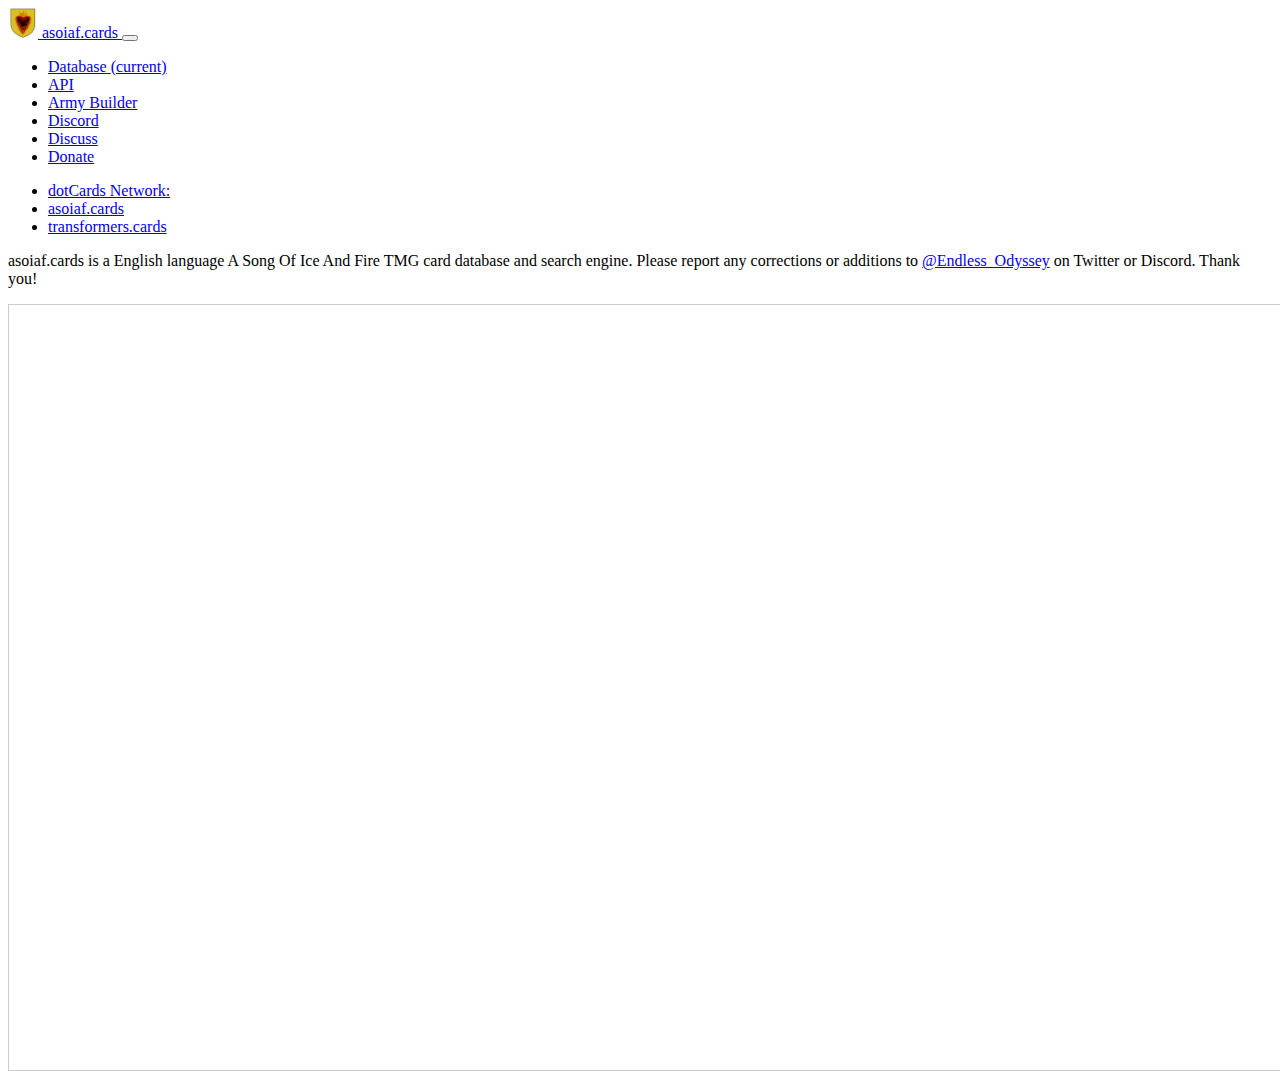
==== index.html @ ddfc014b "Update index.html" ====
<!doctype html>
<html lang="en">
  <head>
    
    <meta charset="utf-8">
    <meta name="viewport" content="width=device-width, initial-scale=1, shrink-to-fit=no">
    <link rel="manifest" href="/manifest.json">
    
    <!-- Bootstrap CSS -->
    <link rel="stylesheet" href="https://stackpath.bootstrapcdn.com/bootstrap/4.2.1/css/bootstrap.min.css" integrity="sha384-GJzZqFGwb1QTTN6wy59ffF1BuGJpLSa9DkKMp0DgiMDm4iYMj70gZWKYbI706tWS" crossorigin="anonymous">

    <title>asoiaf.cards :: valar morghulis</title>
    
    <link rel="icon" href="/img/asoiafdc-logo.ico" type="image/x-icon"/>
    <link rel="shortcut icon" href="/img/asoiafdc-logo.ico" type="image/x-icon"/>
    
    <meta name="description" content="asoiaf.cards is an English language A Song Of Ice And Fire TMG card database and search engine.">
    <meta name="keywords" content="asoiaf,ASongOfIceAndFire,dotCards">
    <meta name="theme-color" content="#F44842"/>
    
  </head>
  <body>

<nav class="navbar navbar-expand-lg navbar-dark bg-dark">
  <a class="navbar-brand" href="https://asoiaf.cards">
    <img src="/img/asoiafdc-logo.png" width="30" height="30" class="d-inline-block align-top" alt="">
    asoiaf.cards
  </a>
  <button class="navbar-toggler" type="button" data-toggle="collapse" data-target="#navbarNav" aria-controls="navbarNav" aria-expanded="false" aria-label="Toggle navigation">
    <span class="navbar-toggler-icon"></span>
  </button>
  <div class="collapse navbar-collapse" id="navbarNav">
    <ul class="navbar-nav">
      <li class="nav-item active">
        <a class="nav-link" href="https://transformers.cards">Database <span class="sr-only">(current)</span></a>
      </li>
      <li class="nav-item">
        <a class="nav-link disabled" href="#" tabindex="-1" aria-disabled="true">API</a>
      </li>
       <li class="nav-item">
        <a class="nav-link" href="https://www.transformersdeckbuilder.com/">Army Builder</a>
      </li>
      <li class="nav-item">
        <a class="nav-link" href="#">Discord</a>
      </li>
      <li class="nav-item">
        <a class="nav-link" href="#">Discuss</a>
      </li>
      <li class="nav-item">
        <a class="nav-link disabled" href="#" tabindex="-1" aria-disabled="true">Donate</a>
      </li>
    </ul>
             <ul class="navbar-nav ml-auto">
            <li class="nav-item">
                 <a class="nav-link disabled" href="#" tabindex="-1" aria-disabled="true">dotCards Network:</a>
            </li>
            <li class="nav-item">
                <a class="nav-link active" href="https://asoiaf.cards">asoiaf.cards</a>
            </li>
            <li class="nav-item">
                <a class="nav-link" href="https://transformers.cards">transformers.cards</a>
            </li>
        </ul>
  </div>
</nav>

<p>
<div class="alert alert-primary" role="alert">
  asoiaf.cards is a English language A Song Of Ice And Fire TMG card database and search engine. Please report any corrections or additions to <a href="https://twitter.com/endless_odyssey">@Endless_Odyssey</a> on Twitter or Discord. Thank you!
</div>
</p>
<main>
<p>
<iframe title="Card Database" class="airtable-embed" src="https://airtable.com/embed/shrC51iMFcJwNmo0K?backgroundColor=yellow" frameborder="0" onmousewheel="" style="width: 100%; position: absolute; height: 85%; background: transparent; border: 1px solid #ccc;"></iframe>
  </p>
    <script src="https://code.jquery.com/jquery-3.3.1.slim.min.js" integrity="sha384-q8i/X+965DzO0rT7abK41JStQIAqVgRVzpbzo5smXKp4YfRvH+8abtTE1Pi6jizo" crossorigin="anonymous"></script>
    <script src="https://cdnjs.cloudflare.com/ajax/libs/popper.js/1.14.6/umd/popper.min.js" integrity="sha384-wHAiFfRlMFy6i5SRaxvfOCifBUQy1xHdJ/yoi7FRNXMRBu5WHdZYu1hA6ZOblgut" crossorigin="anonymous"></script>
    <script src="https://stackpath.bootstrapcdn.com/bootstrap/4.2.1/js/bootstrap.min.js" integrity="sha384-B0UglyR+jN6CkvvICOB2joaf5I4l3gm9GU6Hc1og6Ls7i6U/mkkaduKaBhlAXv9k" crossorigin="anonymous"></script>
  </main>
  </body>
</html>
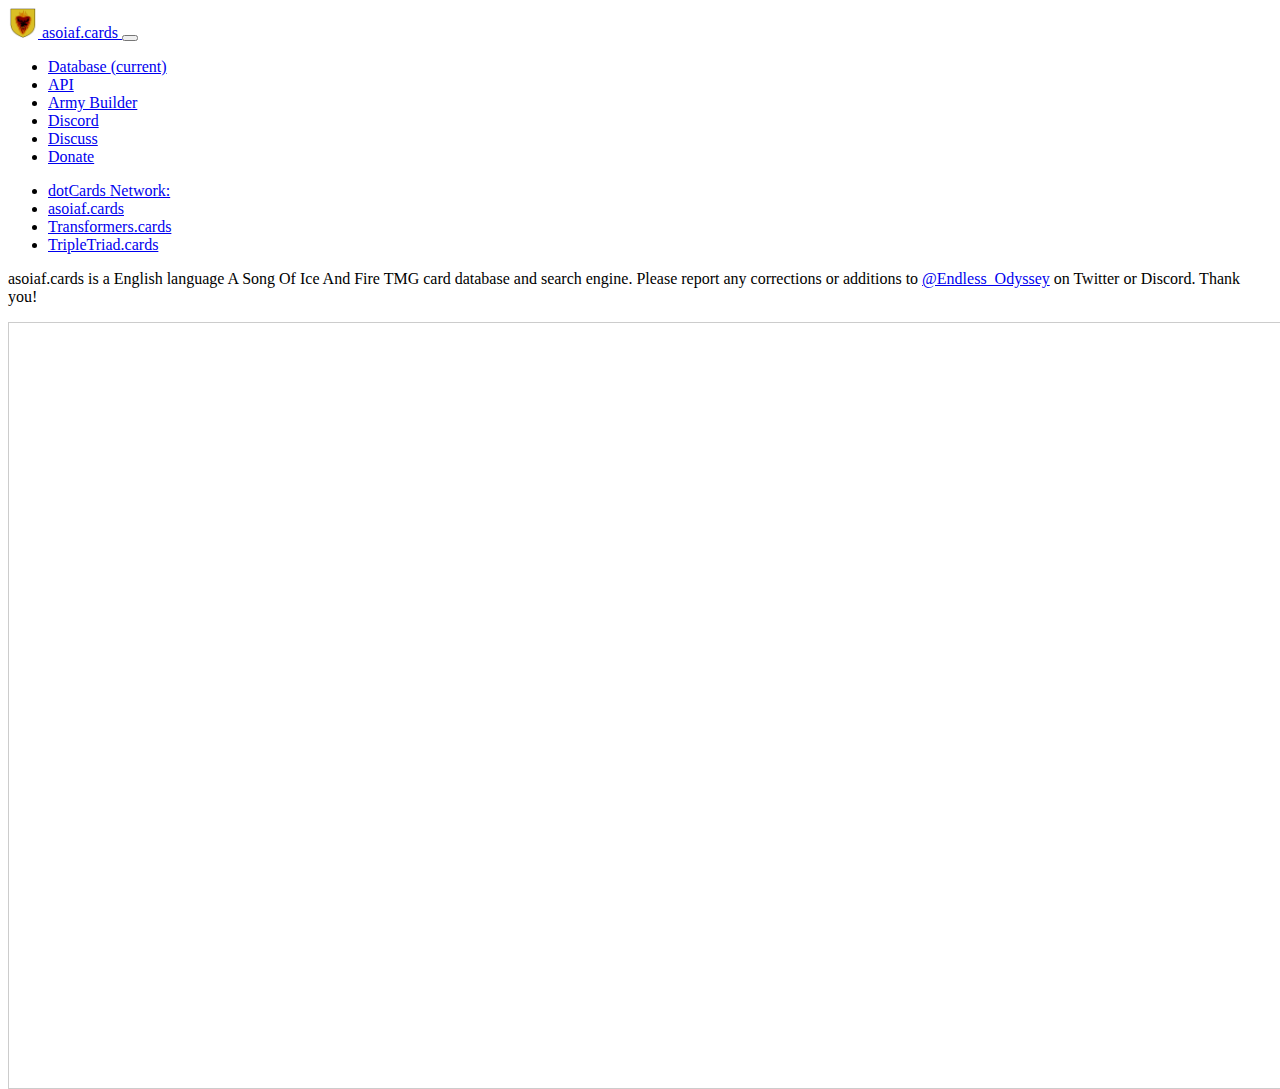
==== commit 1907414d: "Update index.html" ====
--- a/index.html
+++ b/index.html
@@ -38,13 +38,13 @@
         <a class="nav-link disabled" href="#" tabindex="-1" aria-disabled="true">API</a>
       </li>
        <li class="nav-item">
-        <a class="nav-link" href="https://www.transformersdeckbuilder.com/">Army Builder</a>
+        <a class="nav-link disabled" tabindex="-1" aria-disabled="true" href="#">Army Builder</a>
       </li>
       <li class="nav-item">
-        <a class="nav-link" href="#">Discord</a>
+        <a class="nav-link" href="https://asoiaf.cards/discord">Discord</a>
       </li>
       <li class="nav-item">
-        <a class="nav-link" href="#">Discuss</a>
+        <a class="nav-link" href="https://www.reddit.com/r/asoiafminiaturesgame/">Discuss</a>
       </li>
       <li class="nav-item">
         <a class="nav-link disabled" href="#" tabindex="-1" aria-disabled="true">Donate</a>
@@ -58,7 +58,10 @@
                 <a class="nav-link active" href="https://asoiaf.cards">asoiaf.cards</a>
             </li>
             <li class="nav-item">
-                <a class="nav-link" href="https://transformers.cards">transformers.cards</a>
+                <a class="nav-link" href="https://transformers.cards">Transformers.cards</a>
+            </li>
+             <li class="nav-item">
+                <a class="nav-link" href="https://tripletriad.cards">TripleTriad.cards</a>
             </li>
         </ul>
   </div>
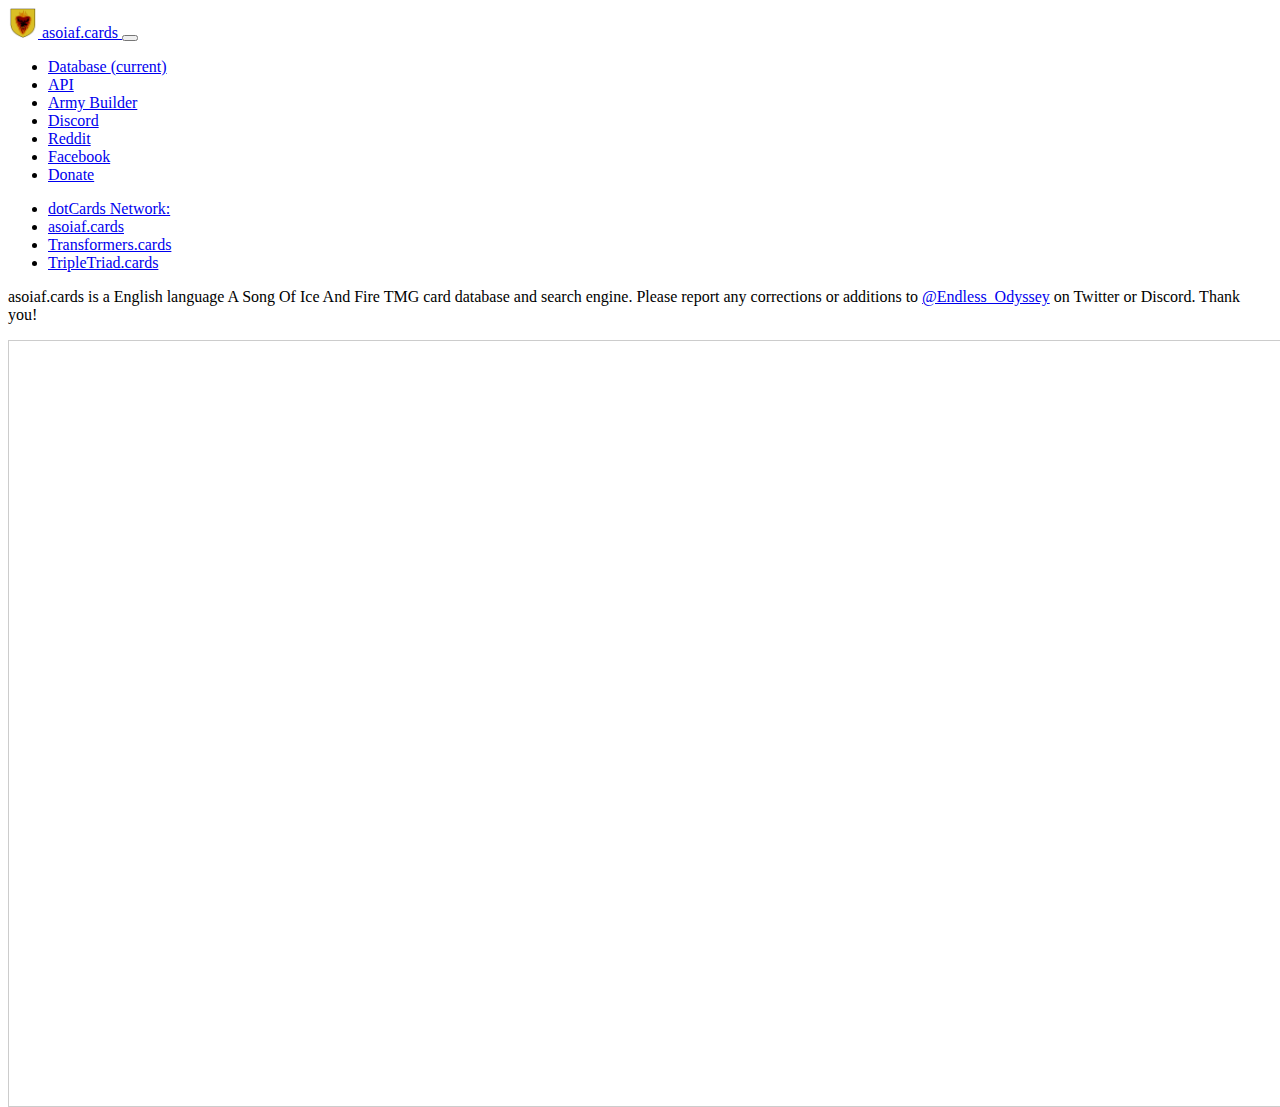
==== commit 1d959d1a: "Update index.html" ====
--- a/index.html
+++ b/index.html
@@ -44,7 +44,10 @@
         <a class="nav-link" href="https://asoiaf.cards/discord">Discord</a>
       </li>
       <li class="nav-item">
-        <a class="nav-link" href="https://www.reddit.com/r/asoiafminiaturesgame/">Discuss</a>
+        <a class="nav-link" href="https://www.reddit.com/r/asoiafminiaturesgame/">Reddit</a>
+      </li>
+      <li class="nav-item">
+        <a class="nav-link" href="https://www.facebook.com/groups/ASOIAFTMG/">Facebook</a>
       </li>
       <li class="nav-item">
         <a class="nav-link disabled" href="#" tabindex="-1" aria-disabled="true">Donate</a>
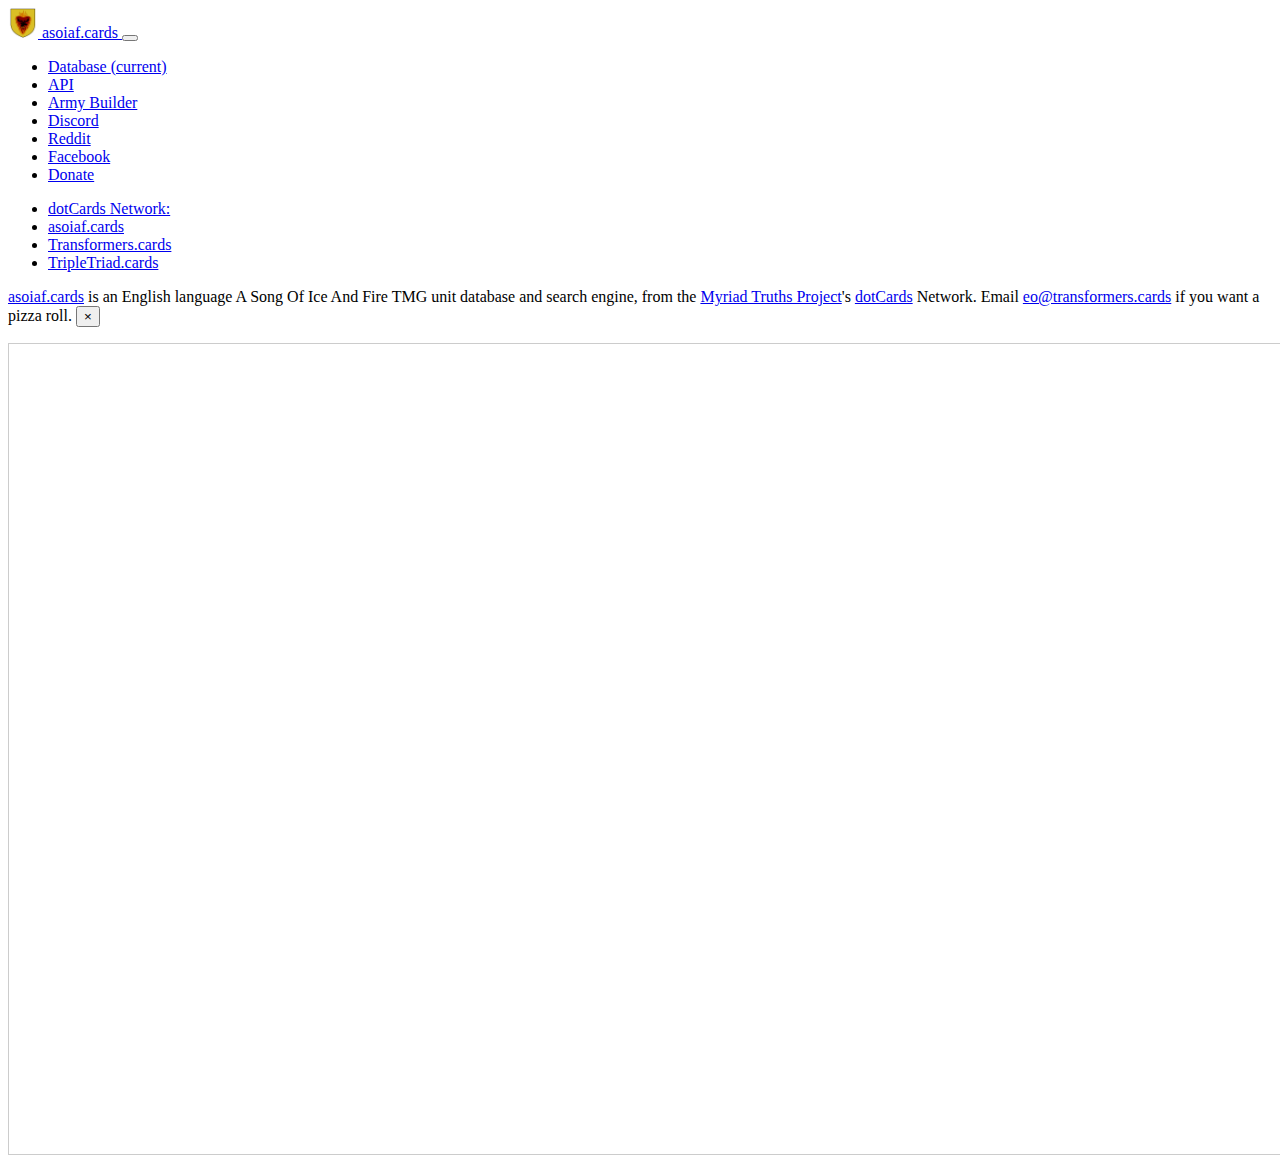
==== commit 239607fb: "Update index.html" ====
--- a/index.html
+++ b/index.html
@@ -70,14 +70,16 @@
   </div>
 </nav>
 
-<p>
-<div class="alert alert-primary" role="alert">
-  asoiaf.cards is a English language A Song Of Ice And Fire TMG card database and search engine. Please report any corrections or additions to <a href="https://twitter.com/endless_odyssey">@Endless_Odyssey</a> on Twitter or Discord. Thank you!
-</div>
-</p>
+<div class="alert alert-warning alert-dismissible fade show" role="alert">
+  <a href="https://asoiaf.cards">asoiaf.cards</a> is an English language A Song Of Ice And Fire TMG unit database and search engine, from the <a href="https://myriadtruths.com">Myriad Truths Project</a>'s <a href="#">dotCards</a> Network. Email <a href="mailto:eo@transformers.cards">eo@transformers.cards</a> if you want a pizza roll.
+    <button type="button" class="close" data-dismiss="alert" aria-label="Close">
+    <span aria-hidden="true">&times;</span>
+  </button>
+    </div>
+  
 <main>
 <p>
-<iframe title="Card Database" class="airtable-embed" src="https://airtable.com/embed/shrC51iMFcJwNmo0K?backgroundColor=yellow" frameborder="0" onmousewheel="" style="width: 100%; position: absolute; height: 85%; background: transparent; border: 1px solid #ccc;"></iframe>
+<iframe title="Card Database" class="airtable-embed" src="https://airtable.com/embed/shrC51iMFcJwNmo0K?backgroundColor=yellow" frameborder="0" onmousewheel="" style="width: 100%; position: absolute; height: 90%; background: transparent; border: 1px solid #ccc;"></iframe>
   </p>
     <script src="https://code.jquery.com/jquery-3.3.1.slim.min.js" integrity="sha384-q8i/X+965DzO0rT7abK41JStQIAqVgRVzpbzo5smXKp4YfRvH+8abtTE1Pi6jizo" crossorigin="anonymous"></script>
     <script src="https://cdnjs.cloudflare.com/ajax/libs/popper.js/1.14.6/umd/popper.min.js" integrity="sha384-wHAiFfRlMFy6i5SRaxvfOCifBUQy1xHdJ/yoi7FRNXMRBu5WHdZYu1hA6ZOblgut" crossorigin="anonymous"></script>
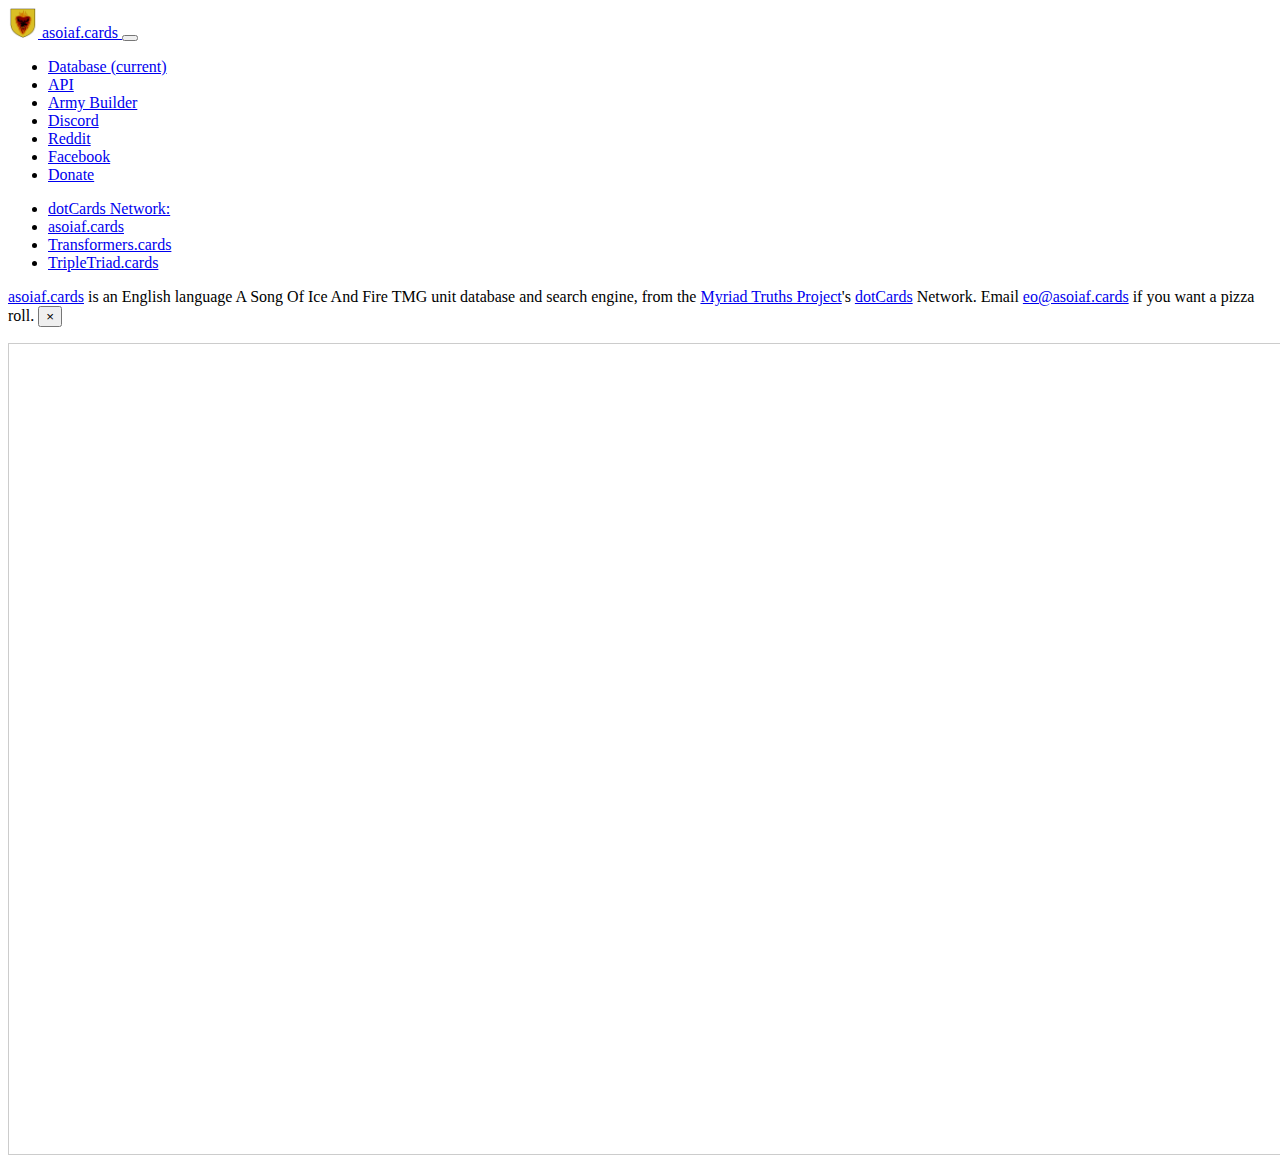
==== commit 5741853e: "Update index.html" ====
--- a/index.html
+++ b/index.html
@@ -17,6 +17,11 @@
     <meta name="description" content="asoiaf.cards is an English language A Song Of Ice And Fire TMG card database and search engine.">
     <meta name="keywords" content="asoiaf,ASongOfIceAndFire,dotCards">
     <meta name="theme-color" content="#F44842"/>
+    
+    <meta name="apple-mobile-web-app-capable" content="yes">
+    <meta name="apple-mobile-web-app-status-bar-style" content="yellow">
+    <meta name="apple-mobile-web-app-title" content="asoiaf.cards">
+    <link rel="apple-touch-icon" href="/img/asoiafdc-applogo-3x.png" sizes="144x144">
     
   </head>
   <body>
@@ -71,7 +76,7 @@
 </nav>
 
 <div class="alert alert-warning alert-dismissible fade show" role="alert">
-  <a href="https://asoiaf.cards">asoiaf.cards</a> is an English language A Song Of Ice And Fire TMG unit database and search engine, from the <a href="https://myriadtruths.com">Myriad Truths Project</a>'s <a href="#">dotCards</a> Network. Email <a href="mailto:eo@transformers.cards">eo@transformers.cards</a> if you want a pizza roll.
+  <a href="https://asoiaf.cards">asoiaf.cards</a> is an English language A Song Of Ice And Fire TMG unit database and search engine, from the <a href="https://myriadtruths.com">Myriad Truths Project</a>'s <a href="#">dotCards</a> Network. Email <a href="mailto:eo@asoiaf.cards">eo@asoiaf.cards</a> if you want a pizza roll.
     <button type="button" class="close" data-dismiss="alert" aria-label="Close">
     <span aria-hidden="true">&times;</span>
   </button>
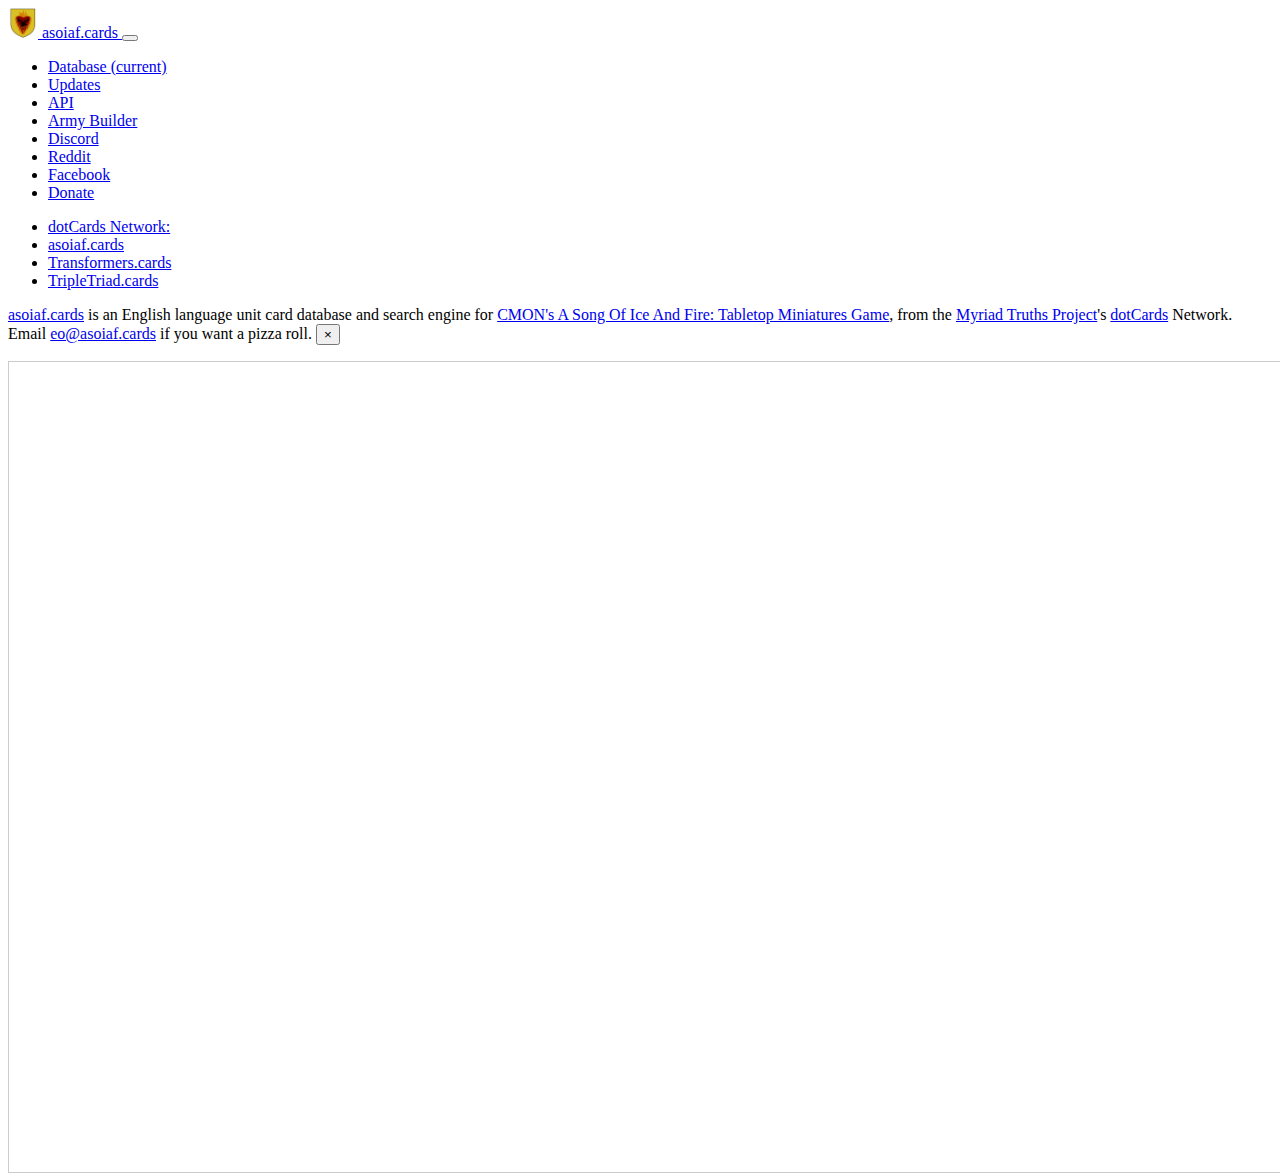
==== commit faae7ec9: "Update index.html" ====
--- a/index.html
+++ b/index.html
@@ -14,7 +14,7 @@
     <link rel="icon" href="/img/asoiafdc-logo.ico" type="image/x-icon"/>
     <link rel="shortcut icon" href="/img/asoiafdc-logo.ico" type="image/x-icon"/>
     
-    <meta name="description" content="asoiaf.cards is an English language A Song Of Ice And Fire TMG card database and search engine.">
+    <meta name="description" content="asoiaf.cards is an English language card database and search engine for CMON's A Song Of Ice And Fire: Tabletop Miniatures Game.">
     <meta name="keywords" content="asoiaf,ASongOfIceAndFire,dotCards">
     <meta name="theme-color" content="#F44842"/>
     
@@ -38,6 +38,9 @@
     <ul class="navbar-nav">
       <li class="nav-item active">
         <a class="nav-link" href="https://transformers.cards">Database <span class="sr-only">(current)</span></a>
+      </li>
+       <li class="nav-item">
+        <a class="nav-link disabled" href="#" tabindex="-1" aria-disabled="true">Updates</a>
       </li>
       <li class="nav-item">
         <a class="nav-link disabled" href="#" tabindex="-1" aria-disabled="true">API</a>
@@ -76,7 +79,7 @@
 </nav>
 
 <div class="alert alert-warning alert-dismissible fade show" role="alert">
-  <a href="https://asoiaf.cards">asoiaf.cards</a> is an English language A Song Of Ice And Fire TMG unit database and search engine, from the <a href="https://myriadtruths.com">Myriad Truths Project</a>'s <a href="#">dotCards</a> Network. Email <a href="mailto:eo@asoiaf.cards">eo@asoiaf.cards</a> if you want a pizza roll.
+  <a href="https://asoiaf.cards">asoiaf.cards</a> is an English language unit card database and search engine for <a href="https://asoiaf.cmon.com/">CMON's A Song Of Ice And Fire: Tabletop Miniatures Game</a>, from the <a href="https://myriadtruths.com">Myriad Truths Project</a>'s <a href="#">dotCards</a> Network. Email <a href="mailto:eo@asoiaf.cards">eo@asoiaf.cards</a> if you want a pizza roll.
     <button type="button" class="close" data-dismiss="alert" aria-label="Close">
     <span aria-hidden="true">&times;</span>
   </button>
